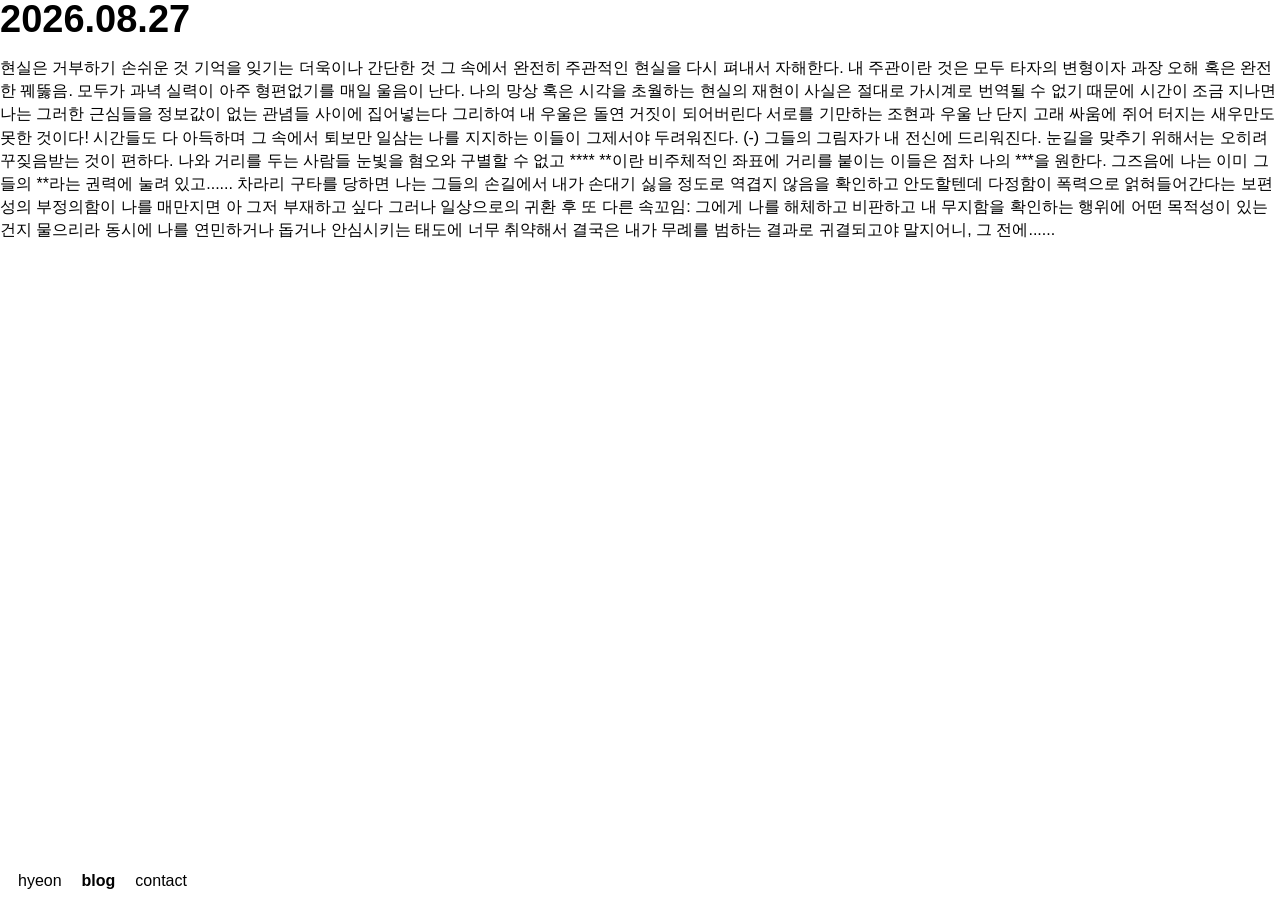
==== 20250805.html @ c33859c5 "Rename 20260805.html to 20250805.html" ====
<!DOCTYPE html>
<html lang="ko">

<head>
    <meta charset="UTF-8">
    <meta name="viewport" content="width=device-width, initial-scale=1.0">

    <title>2026.08.27</title>

    <link rel="stylesheet" href="style.css">
</head>

<body>

    <main class="diary">

        <h1>2026.08.27</h1>

        <p>
현실은 거부하기 손쉬운 것 기억을 잊기는 더욱이나 간단한 것 그 속에서 완전히 주관적인 현실을 다시 펴내서 자해한다. 내 주관이란 것은 모두 타자의 변형이자 과장 오해 혹은 완전한 꿰뚫음. 모두가  과녁     실력이 아주 형편없기를   매일 울음이 난다. 나의 망상 혹은 시각을 초월하는 현실의 재현이 사실은 절대로 가시계로 번역될 수 없기 때문에 시간이 조금 지나면 나는 그러한 근심들을 정보값이 없는 관념들 사이에 집어넣는다 그리하여 내 우울은 돌연 거짓이 되어버린다 서로를 기만하는 조현과 우울  난 단지 고래 싸움에 쥐어 터지는 새우만도 못한 것이다! 시간들도 다 아득하며 그 속에서 퇴보만 일삼는 나를 지지하는 이들이 그제서야 두려워진다. (-) 그들의 그림자가 내 전신에 드리워진다. 눈길을 맞추기 위해서는 오히려 꾸짖음받는 것이 편하다. 나와 거리를 두는 사람들 눈빛을 혐오와 구별할 수 없고 **** **이란 비주체적인 좌표에 거리를 붙이는 이들은 점차 나의 ***을 원한다. 그즈음에 나는 이미 그들의 **라는 권력에 눌려 있고...... 차라리 구타를 당하면 나는 그들의 손길에서 내가 손대기 싫을 정도로 역겹지 않음을 확인하고 안도할텐데  다정함이 폭력으로 얽혀들어간다는  보편성의 부정의함이 나를 매만지면    아 그저 부재하고 싶다      그러나 일상으로의 귀환 후 또 다른 속꼬임: 그에게   나를 해체하고 비판하고 내 무지함을 확인하는 행위에 어떤 목적성이 있는 건지 물으리라 동시에 나를 연민하거나 돕거나 안심시키는 태도에 너무 취약해서 결국은 내가 무례를 범하는 결과로 귀결되고야 말지어니, 그 전에......
        </p>

    </main>


    <nav class="bottom-menu">

        <a href="index.html">
            hyeon
        </a>

        <a href="blog.html" class="active">
            blog
        </a>

        <a href="contact.html">
            contact
        </a>

    </nav>

</body>
</html>
---- style.css ----
* {
    box-sizing: border-box;
}

html,
body {
    margin: 0;
    padding: 0;
}

body {
    background: white;
    color: black;

    font-family:
        Arial,
        Helvetica,
        sans-serif;

    font-size: 16px;
    line-height: 1.45;
}


/* --------------------
   첫 화면
-------------------- */

.home {
    display: grid;

    grid-template-columns: 48% 52%;

    min-height: 100vh;

    padding: 35px 10%;
    padding-bottom: 80px;
}


/* 왼쪽 */

.intro {
    padding-right: 50px;
}

h1 {
    margin: 0 0 18px 0;

    font-size: 38px;
    line-height: 1;

    font-weight: 700;
}

h2 {
    margin: 0;

    font-size: 18px;
    font-style: italic;
}


/* info 링크 */

.links {
    display: flex;
    flex-direction: column;

    margin-top: 2px;
}

a {
    color: black;
    text-decoration: none;
}

a:hover {
    text-decoration: underline;
}


/* 본문 */

.description {
    margin-top: 45px;

    max-width: 540px;
}

.description p {
    margin: 0 0 34px 0;
}

.description .english {
    margin-bottom: 25px;
}


/* 전시 제목 */

.exhibition-info {
    margin-top: 65px;

    font-size: 16px;
}


/* --------------------
   오른쪽 이미지
-------------------- */

.image-area {
    display: flex;

    justify-content: center;
    align-items: flex-start;

    padding-top: 75px;
}

.image-area img {
    display: block;

    width: 82%;
    max-width: 530px;
    height: auto;
}


/* --------------------
   하단 메뉴
-------------------- */

.bottom-menu {
    position: fixed;

    left: 0;
    bottom: 0;

    width: 100%;

    padding: 8px 18px;

    background: white;

    display: flex;
    gap: 20px;

    font-size: 16px;

    z-index: 100;
}

.bottom-menu a {
    white-space: nowrap;
}


/* --------------------
   Works 페이지
-------------------- */

.works {
    padding: 25px 18px 70px 18px;

    display: flex;
    flex-direction: column;

    align-items: flex-start;
}

.works a {
    font-size: 38px;
    line-height: 1.18;

    font-weight: 400;
}


/* 현재 페이지 메뉴 */

.bottom-menu a.active {
    font-weight: bold;
    font-style: normal;
}
}
}
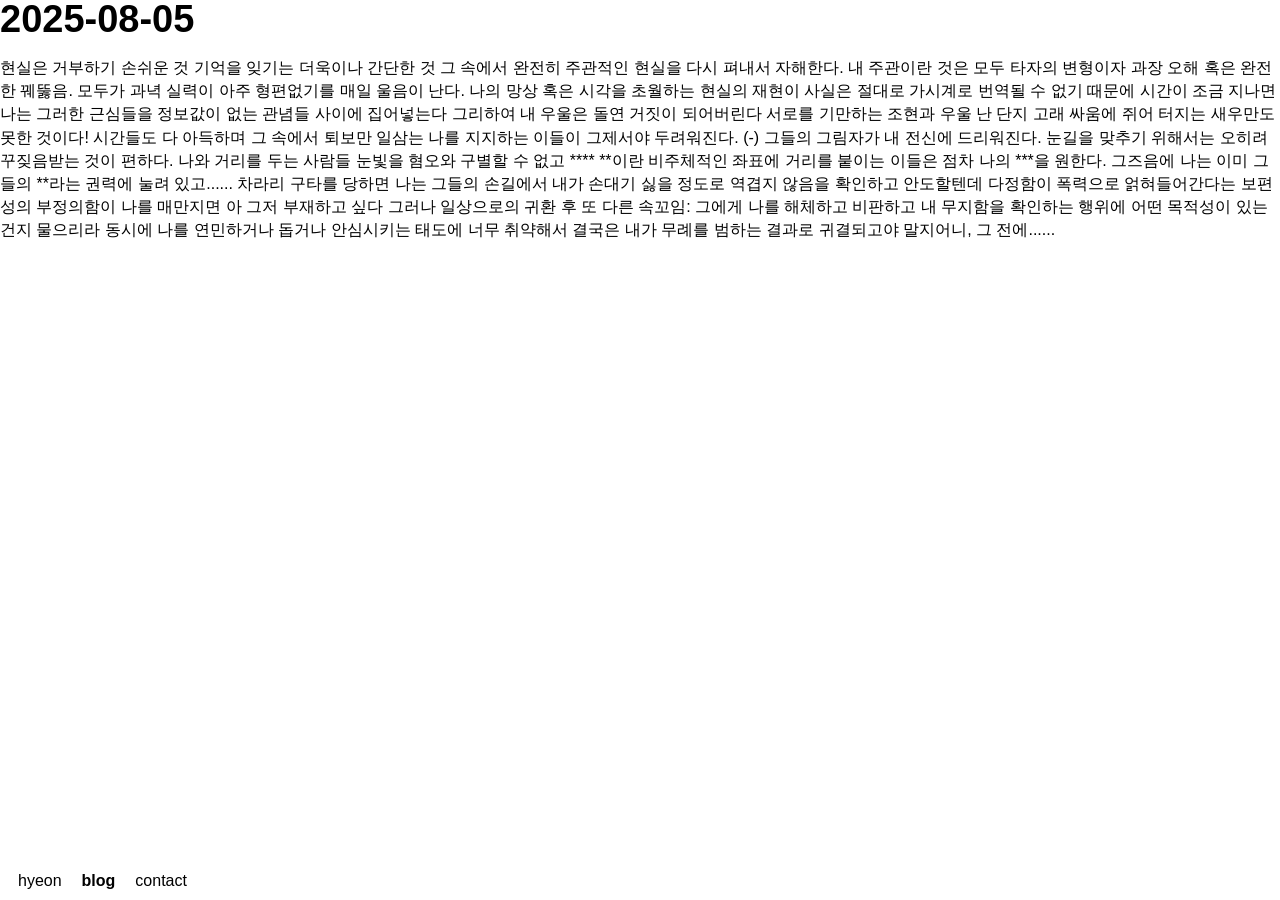
==== commit d0327576: "Update 20250805.html" ====
--- a/20250805.html
+++ b/20250805.html
@@ -5,7 +5,7 @@
     <meta charset="UTF-8">
     <meta name="viewport" content="width=device-width, initial-scale=1.0">
 
-    <title>2026.08.27</title>
+    <title>2025-08-05</title>
 
     <link rel="stylesheet" href="style.css">
 </head>
@@ -14,7 +14,7 @@
 
     <main class="diary">
 
-        <h1>2026.08.27</h1>
+        <h1>2025-08-05</h1>
 
         <p>
 현실은 거부하기 손쉬운 것 기억을 잊기는 더욱이나 간단한 것 그 속에서 완전히 주관적인 현실을 다시 펴내서 자해한다. 내 주관이란 것은 모두 타자의 변형이자 과장 오해 혹은 완전한 꿰뚫음. 모두가  과녁     실력이 아주 형편없기를   매일 울음이 난다. 나의 망상 혹은 시각을 초월하는 현실의 재현이 사실은 절대로 가시계로 번역될 수 없기 때문에 시간이 조금 지나면 나는 그러한 근심들을 정보값이 없는 관념들 사이에 집어넣는다 그리하여 내 우울은 돌연 거짓이 되어버린다 서로를 기만하는 조현과 우울  난 단지 고래 싸움에 쥐어 터지는 새우만도 못한 것이다! 시간들도 다 아득하며 그 속에서 퇴보만 일삼는 나를 지지하는 이들이 그제서야 두려워진다. (-) 그들의 그림자가 내 전신에 드리워진다. 눈길을 맞추기 위해서는 오히려 꾸짖음받는 것이 편하다. 나와 거리를 두는 사람들 눈빛을 혐오와 구별할 수 없고 **** **이란 비주체적인 좌표에 거리를 붙이는 이들은 점차 나의 ***을 원한다. 그즈음에 나는 이미 그들의 **라는 권력에 눌려 있고...... 차라리 구타를 당하면 나는 그들의 손길에서 내가 손대기 싫을 정도로 역겹지 않음을 확인하고 안도할텐데  다정함이 폭력으로 얽혀들어간다는  보편성의 부정의함이 나를 매만지면    아 그저 부재하고 싶다      그러나 일상으로의 귀환 후 또 다른 속꼬임: 그에게   나를 해체하고 비판하고 내 무지함을 확인하는 행위에 어떤 목적성이 있는 건지 물으리라 동시에 나를 연민하거나 돕거나 안심시키는 태도에 너무 취약해서 결국은 내가 무례를 범하는 결과로 귀결되고야 말지어니, 그 전에......
